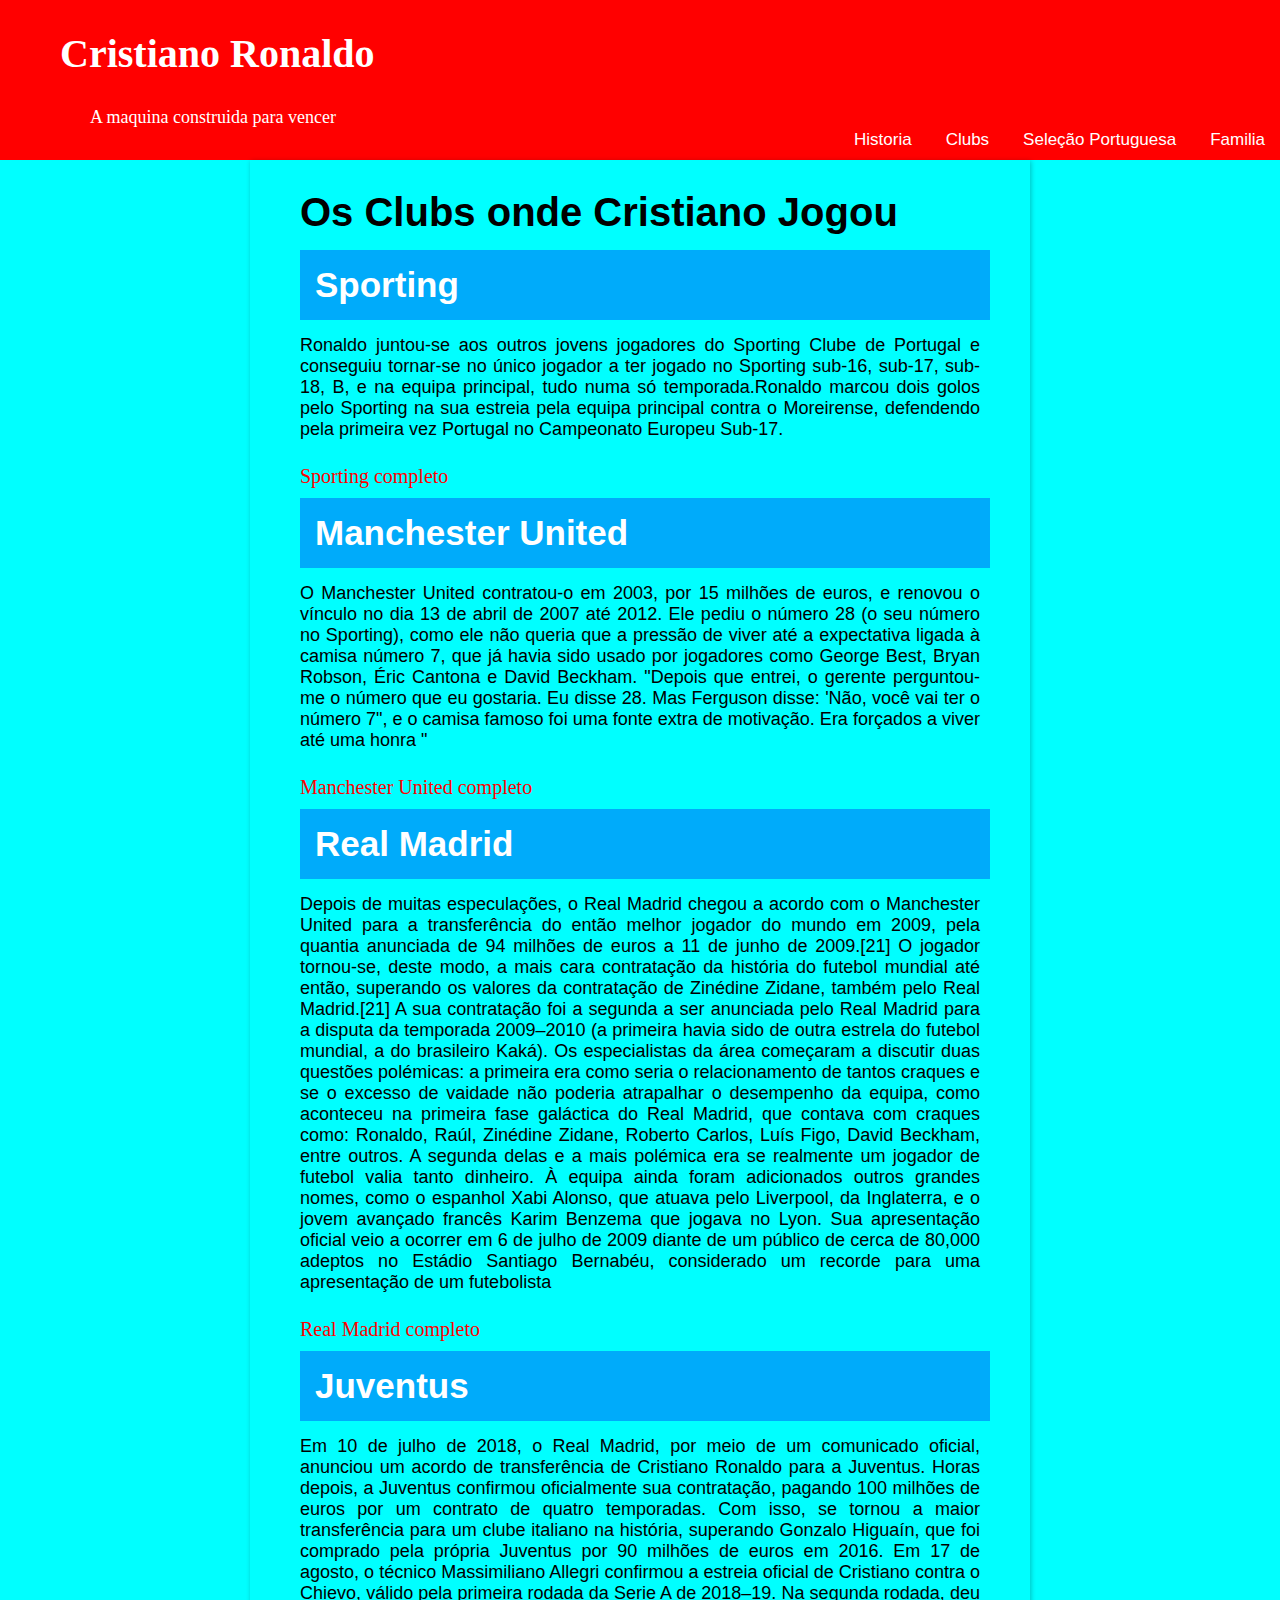
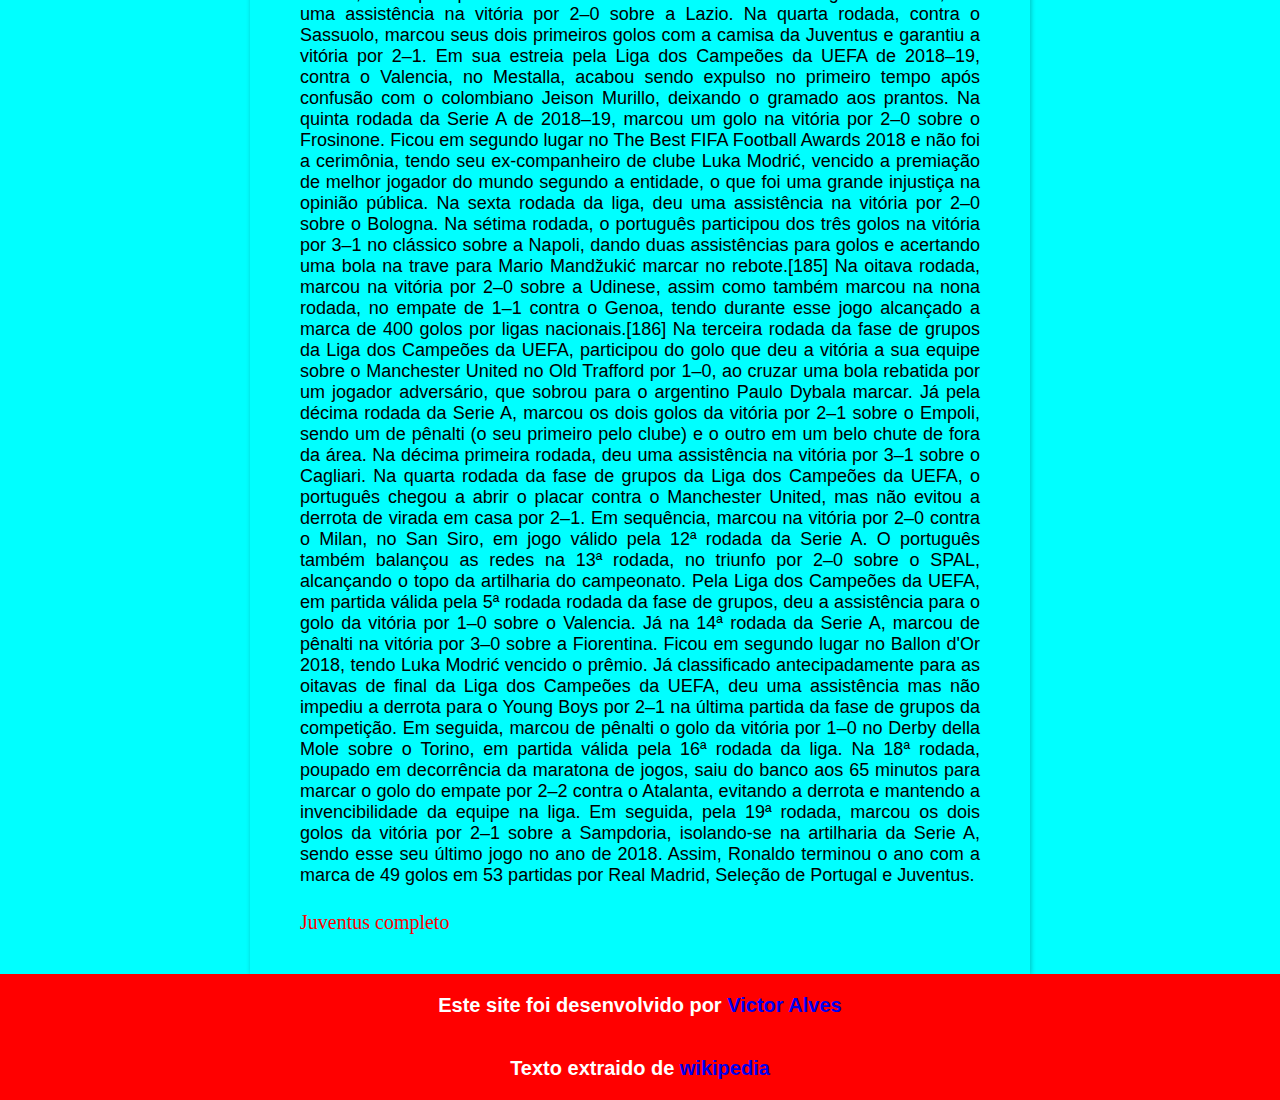
==== paginas/club.html @ 83f21ecb "atualização" ====
<!DOCTYPE html>
<html lang="pt-br">
<head>
    <meta charset="UTF-8">
    <meta http-equiv="X-UA-Compatible" content="IE=edge">
    <meta name="Descripition" >
    <meta name="viewport" content="width=device-width, initial-scale=1.0">
    <title>Cristiano Ronaldo</title>
    <link rel="shortcut icon" href="../icone/favicon.ico" type="image/x-icon">
    <link rel="stylesheet" href="../estilo/stilo.css">
</head>
<body>
    <header>
        <a href="../index.html">
            <h1>Cristiano Ronaldo</h1>
            <p>A maquina construida para vencer</p>
        </a>
    </header>
    <nav>
        <a href="historia.html">Historia</a>
        <a href="club.html">Clubs</a>
        <a href="selecao.html">Seleção Portuguesa</a>
        <a href="familia.html">Familia</a>
    </nav>
    <main>
        <h1>Os Clubs onde Cristiano Jogou</h1>
       <section>
            <h2>Sporting</h2>
            <p>
                Ronaldo juntou-se aos outros jovens jogadores do Sporting Clube de Portugal e conseguiu tornar-se no único jogador a ter jogado no Sporting sub-16, sub-17, sub-18, B, e na equipa principal, tudo numa só temporada.Ronaldo marcou dois golos pelo Sporting na sua estreia pela equipa principal contra o Moreirense, defendendo pela primeira vez Portugal no Campeonato Europeu Sub-17.
            </p>
            <article><a href="#">Sporting completo</a></article>
       </section>
       <section>
            <h2>Manchester United</h2>
            <p>
                O Manchester United contratou-o em 2003, por 15 milhões de euros, e renovou o vínculo no dia 13 de abril de 2007 até 2012. Ele pediu o número 28 (o seu número no Sporting), como ele não queria que a pressão de viver até a expectativa ligada à camisa número 7, que já havia sido usado por jogadores como George Best, Bryan Robson, Éric Cantona e David Beckham. "Depois que entrei, o gerente perguntou-me o número que eu gostaria. Eu disse 28. Mas Ferguson disse: 'Não, você vai ter o número 7", e o camisa famoso foi uma fonte extra de motivação. Era forçados a viver até uma honra "
            </p>
            <article><a href="#">Manchester United completo</a></article>
       </section>
       <section>
            <h2>Real Madrid</h2>
            <p>
                Depois de muitas especulações, o Real Madrid chegou a acordo com o Manchester United para a transferência do então melhor jogador do mundo em 2009, pela quantia anunciada de 94 milhões de euros a 11 de junho de 2009.[21] O jogador tornou-se, deste modo, a mais cara contratação da história do futebol mundial até então, superando os valores da contratação de Zinédine Zidane, também pelo Real Madrid.[21] A sua contratação foi a segunda a ser anunciada pelo Real Madrid para a disputa da temporada 2009–2010 (a primeira havia sido de outra estrela do futebol mundial, a do brasileiro Kaká). Os especialistas da área começaram a discutir duas questões polémicas: a primeira era como seria o relacionamento de tantos craques e se o excesso de vaidade não poderia atrapalhar o desempenho da equipa, como aconteceu na primeira fase galáctica do Real Madrid, que contava com craques como: Ronaldo, Raúl, Zinédine Zidane, Roberto Carlos, Luís Figo, David Beckham, entre outros. A segunda delas e a mais polémica era se realmente um jogador de futebol valia tanto dinheiro. À equipa ainda foram adicionados outros grandes nomes, como o espanhol Xabi Alonso, que atuava pelo Liverpool, da Inglaterra, e o jovem avançado francês Karim Benzema que jogava no Lyon. Sua apresentação oficial veio a ocorrer em 6 de julho de 2009 diante de um público de cerca de 80,000 adeptos no Estádio Santiago Bernabéu, considerado um recorde para uma apresentação de um futebolista
            </p>
            <article><a href="#">Real Madrid completo</a></article>
       </section>
       <section>
            <h2>Juventus</h2>
            <p>
                Em 10 de julho de 2018, o Real Madrid, por meio de um comunicado oficial, anunciou um acordo de transferência de Cristiano Ronaldo para a Juventus. Horas depois, a Juventus confirmou oficialmente sua contratação, pagando 100 milhões de euros por um contrato de quatro temporadas. Com isso, se tornou a maior transferência para um clube italiano na história, superando Gonzalo Higuaín, que foi comprado pela própria Juventus por 90 milhões de euros em 2016. Em 17 de agosto, o técnico Massimiliano Allegri confirmou a estreia oficial de Cristiano contra o Chievo, válido pela primeira rodada da Serie A de 2018–19. Na segunda rodada, deu uma assistência na vitória por 2–0 sobre a Lazio. Na quarta rodada, contra o Sassuolo, marcou seus dois primeiros golos com a camisa da Juventus e garantiu a vitória por 2–1. Em sua estreia pela Liga dos Campeões da UEFA de 2018–19, contra o Valencia, no Mestalla, acabou sendo expulso no primeiro tempo após confusão com o colombiano Jeison Murillo, deixando o gramado aos prantos. Na quinta rodada da Serie A de 2018–19, marcou um golo na vitória por 2–0 sobre o Frosinone. Ficou em segundo lugar no The Best FIFA Football Awards 2018 e não foi a cerimônia, tendo seu ex-companheiro de clube Luka Modrić, vencido a premiação de melhor jogador do mundo segundo a entidade, o que foi uma grande injustiça na opinião pública. Na sexta rodada da liga, deu uma assistência na vitória por 2–0 sobre o Bologna. Na sétima rodada, o português participou dos três golos na vitória por 3–1 no clássico sobre a Napoli, dando duas assistências para golos e acertando uma bola na trave para Mario Mandžukić marcar no rebote.[185] Na oitava rodada, marcou na vitória por 2–0 sobre a Udinese, assim como também marcou na nona rodada, no empate de 1–1 contra o Genoa, tendo durante esse jogo alcançado a marca de 400 golos por ligas nacionais.[186] Na terceira rodada da fase de grupos da Liga dos Campeões da UEFA, participou do golo que deu a vitória a sua equipe sobre o Manchester United no Old Trafford por 1–0, ao cruzar uma bola rebatida por um jogador adversário, que sobrou para o argentino Paulo Dybala marcar. Já pela décima rodada da Serie A, marcou os dois golos da vitória por 2–1 sobre o Empoli, sendo um de pênalti (o seu primeiro pelo clube) e o outro em um belo chute de fora da área. Na décima primeira rodada, deu uma assistência na vitória por 3–1 sobre o Cagliari. Na quarta rodada da fase de grupos da Liga dos Campeões da UEFA, o português chegou a abrir o placar contra o Manchester United, mas não evitou a derrota de virada em casa por 2–1. Em sequência, marcou na vitória por 2–0 contra o Milan, no San Siro, em jogo válido pela 12ª rodada da Serie A. O português também balançou as redes na 13ª rodada, no triunfo por 2–0 sobre o SPAL, alcançando o topo da artilharia do campeonato. Pela Liga dos Campeões da UEFA, em partida válida pela 5ª rodada rodada da fase de grupos, deu a assistência para o golo da vitória por 1–0 sobre o Valencia. Já na 14ª rodada da Serie A, marcou de pênalti na vitória por 3–0 sobre a Fiorentina. Ficou em segundo lugar no Ballon d'Or 2018, tendo Luka Modrić vencido o prêmio. Já classificado antecipadamente para as oitavas de final da Liga dos Campeões da UEFA, deu uma assistência mas não impediu a derrota para o Young Boys por 2–1 na última partida da fase de grupos da competição. Em seguida, marcou de pênalti o golo da vitória por 1–0 no Derby della Mole sobre o Torino, em partida válida pela 16ª rodada da liga. Na 18ª rodada, poupado em decorrência da maratona de jogos, saiu do banco aos 65 minutos para marcar o golo do empate por 2–2 contra o Atalanta, evitando a derrota e mantendo a invencibilidade da equipe na liga. Em seguida, pela 19ª rodada, marcou os dois golos da vitória por 2–1 sobre a Sampdoria, isolando-se na artilharia da Serie A, sendo esse seu último jogo no ano de 2018. Assim, Ronaldo terminou o ano com a marca de 49 golos em 53 partidas por Real Madrid, Seleção de Portugal e Juventus.
            </p>
            <article><a href="#">Juventus completo</a></article>
       </section>
    </main>
    <footer>
        <p>Este site foi desenvolvido por <a href="#">Victor Alves</a></p>
        <p>Texto extraido de <a href="https://pt.wikipedia.org/wiki/Cristiano_Ronaldo" target="_blank" rel="noopener noreferrer">wikipedia</a></p>
    </footer>
    
</body>
</html>
---- estilo/stilo.css ----
@charset "UTF-8";

*{
    margin: 0;
    padding: 0;
    outline: none;
}
body{
    min-height: 100vh;
    background-color: aqua;

}
header{
    height:130px;
    background-color: rgb(255, 0, 0);
    ;
}
header a h1{
    font-family: Georgia, 'Times New Roman', Times, serif;
    font-size: 40px;
    font-weight: bold;
    color: white;
    padding-left: 60px;
    padding-bottom: 15px;
    padding-top: 30px;
}
header a p{
    font-family: Georgia, 'Times New Roman', Times, serif;
    font-weight: 500;
    color: white;
    padding-left: 85px;

}
a{
    text-decoration: none;
    
}
main{
    background-color: aqua;
    min-width: 320px;
    max-width: 720px;
    margin: auto;
    box-shadow: 1px 1px 5px rgba(0, 0, 0, 0.249);
    padding: 30px;
    
}
section{
    min-width: 300px;
    max-width: 700px;
    margin: auto;
}
article{
    padding: 10px;
}
article a {
    color: red;
    font-size: 20px;
    font-family: Georgia, 'Times New Roman', Times, serif;

}
nav{
    text-align: right;
    background-color: red;
    padding-bottom: 10px;
    
}
nav a {
    font-family: 'Franklin Gothic Medium', 'Arial Narrow', Arial, sans-serif;
    font-size: 17px;
    margin: 15px;
    color: white;


}
nav a:hover{
    background-color:rgba(0, 0, 0, 0.219);
    padding: 10px;
    border-radius: 10px;

    
}
h1{
    font-family: Arial, Helvetica, sans-serif;
    font-weight: bolder;
    font-size: 40px;
    padding-left: 20px;
    padding-bottom: 15px;
    
}
h2{
    font-family: Arial, Helvetica, sans-serif;
    background-color: rgb(0, 171, 250);
    color: white;
    font-size:35px;
    font-weight: bolder;
    padding: 15px;
    margin-left: 10px;
}
h3{
    font-family: Arial, Helvetica, sans-serif;
    font-size: 25px;
    font-weight: bold;
    padding: 10px;

}
strong{
    color: red;
}
p{
    font-family: Arial, Helvetica, sans-serif;
    font-size: 18px;
    font-weight: 400;
    color: black;
    text-align: justify;
    margin: auto;
    min-width: 320px;
    max-width: 700px;
    padding: 5px;
    margin: 10px 5px;
}

img{
    display: block;
    width: 100%;
    margin: auto;
    margin-top: 20px;
    padding-bottom: 20px;
}
footer{
    background-color: red;
    

}
footer p {
    text-align: center;
    font-family: Arial, Helvetica, sans-serif;
    color: white;
    min-width: 320px;
    max-width: 720px;
    font-size: 20px;
    font-weight: bold;
    margin-top: 0px;
    margin-bottom: 0px;
    padding: 20px;
    margin: auto;
}
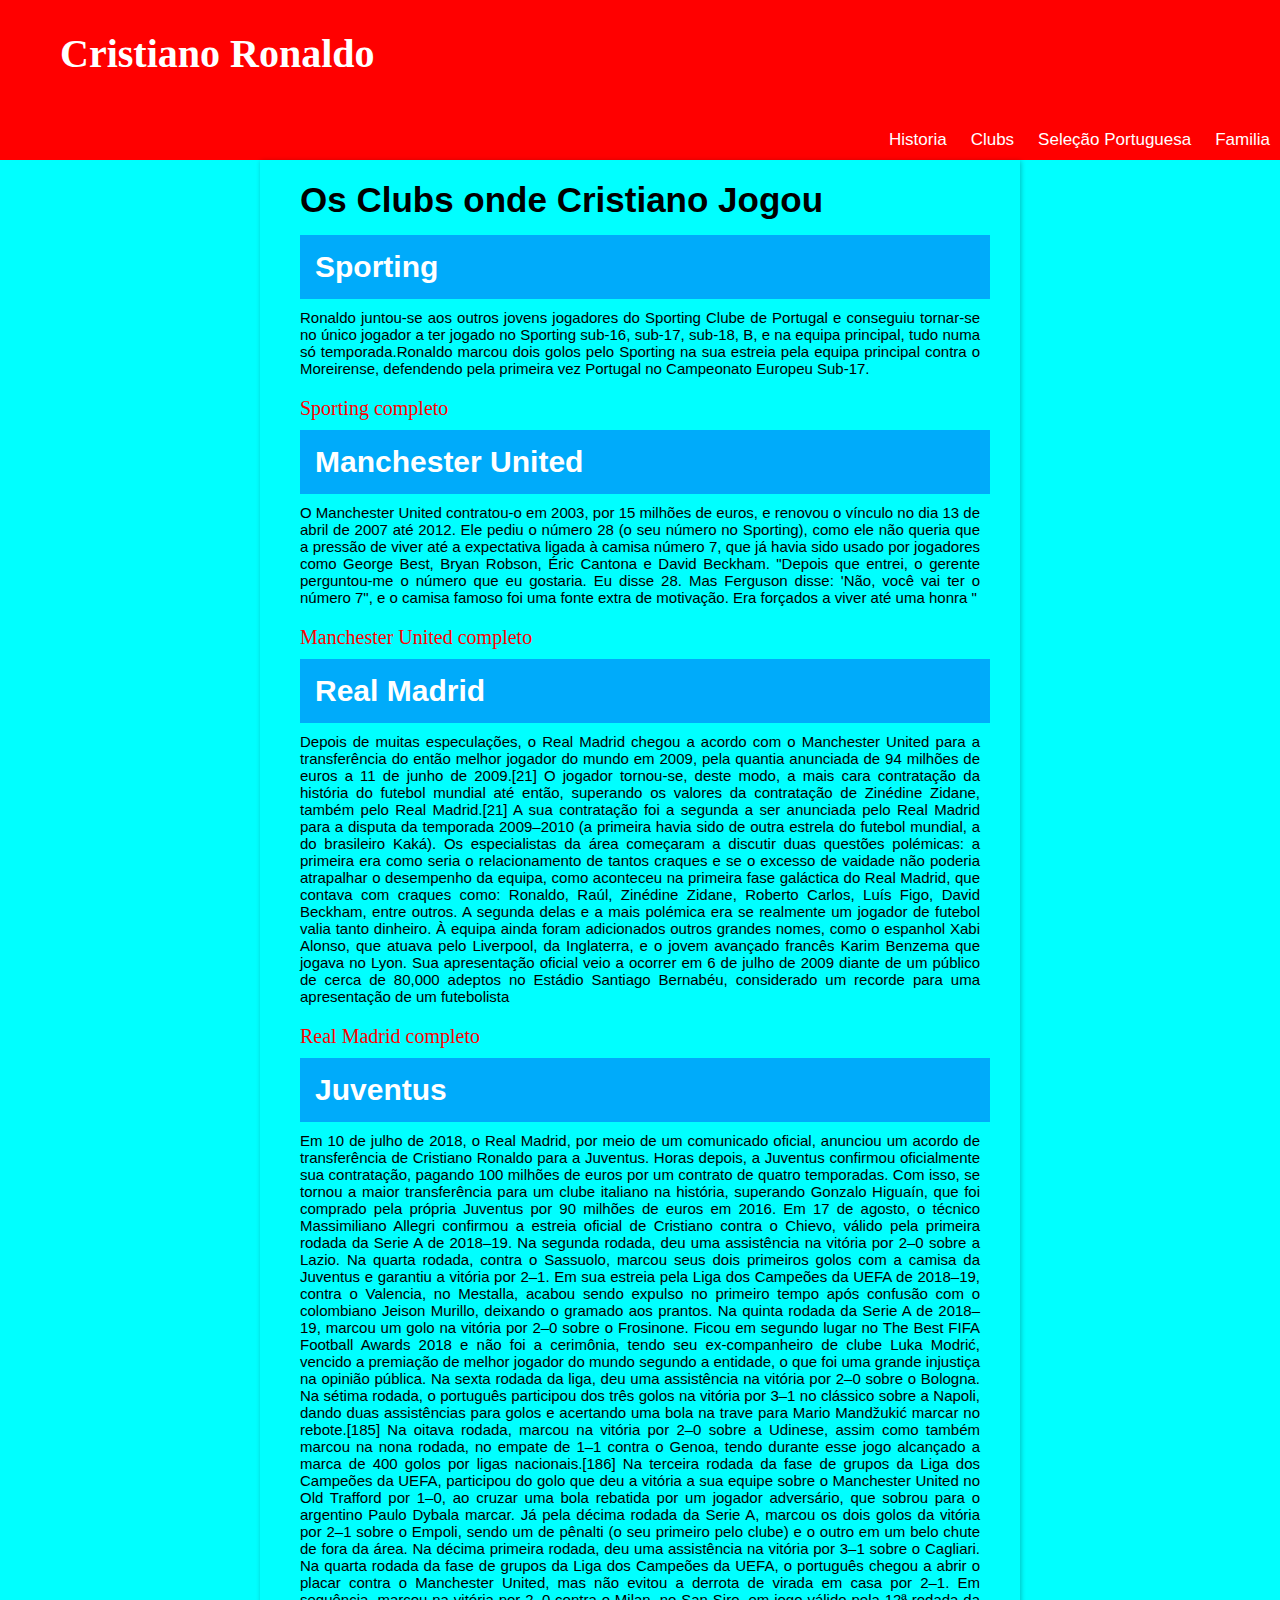
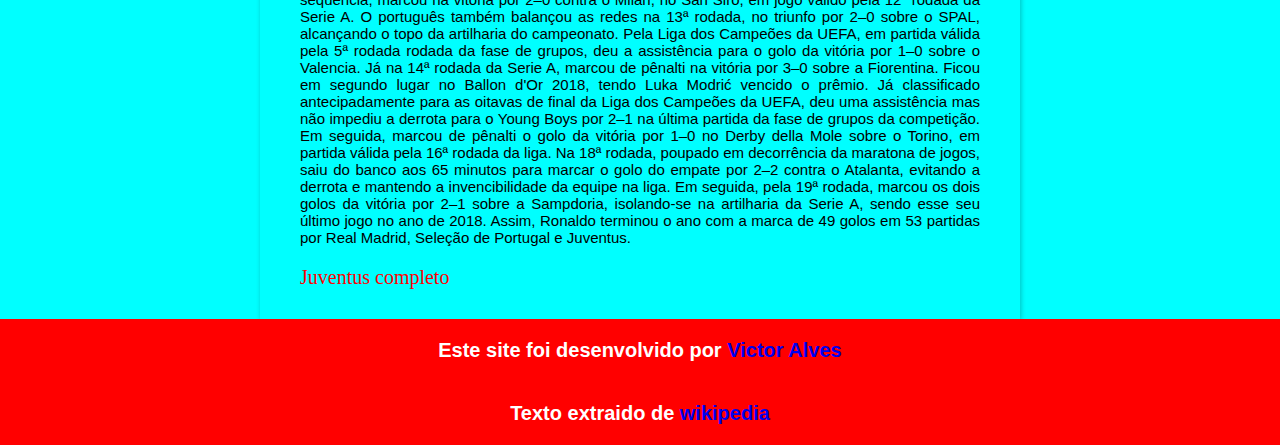
==== commit 87bf130a: "atualização" ====
--- a/paginas/club.html
+++ b/paginas/club.html
@@ -13,7 +13,7 @@
     <header>
         <a href="../index.html">
             <h1>Cristiano Ronaldo</h1>
-            <p>A maquina construida para vencer</p>
+            
         </a>
     </header>
     <nav>
--- a/estilo/stilo.css
+++ b/estilo/stilo.css
@@ -13,18 +13,18 @@
 header{
     height:130px;
     background-color: rgb(255, 0, 0);
-    ;
+    
 }
+
 header a h1{
     font-family: Georgia, 'Times New Roman', Times, serif;
     font-size: 40px;
     font-weight: bold;
     color: white;
     padding-left: 60px;
-    padding-bottom: 15px;
     padding-top: 30px;
 }
-header a p{
+header a h1 p{
     font-family: Georgia, 'Times New Roman', Times, serif;
     font-weight: 500;
     color: white;
@@ -37,15 +37,15 @@
 }
 main{
     background-color: aqua;
-    min-width: 320px;
+    min-width: 280px;
     max-width: 720px;
     margin: auto;
     box-shadow: 1px 1px 5px rgba(0, 0, 0, 0.249);
-    padding: 30px;
+    padding: 20px;
     
 }
 section{
-    min-width: 300px;
+    min-width: 280px;
     max-width: 700px;
     margin: auto;
 }
@@ -64,11 +64,13 @@
     padding-bottom: 10px;
     
 }
+
 nav a {
     font-family: 'Franklin Gothic Medium', 'Arial Narrow', Arial, sans-serif;
     font-size: 17px;
-    margin: 15px;
+    margin: 10px;
     color: white;
+    
 
 
 }
@@ -82,7 +84,7 @@
 h1{
     font-family: Arial, Helvetica, sans-serif;
     font-weight: bolder;
-    font-size: 40px;
+    font-size: 35px;
     padding-left: 20px;
     padding-bottom: 15px;
     
@@ -91,14 +93,14 @@
     font-family: Arial, Helvetica, sans-serif;
     background-color: rgb(0, 171, 250);
     color: white;
-    font-size:35px;
+    font-size:30px;
     font-weight: bolder;
     padding: 15px;
     margin-left: 10px;
 }
 h3{
     font-family: Arial, Helvetica, sans-serif;
-    font-size: 25px;
+    font-size: 20px;
     font-weight: bold;
     padding: 10px;
 
@@ -108,15 +110,16 @@
 }
 p{
     font-family: Arial, Helvetica, sans-serif;
-    font-size: 18px;
+    font-size: 15px;
     font-weight: 400;
     color: black;
     text-align: justify;
     margin: auto;
-    min-width: 320px;
+    min-width: 280px;
     max-width: 700px;
+    padding: auto;
+    margin: 5px 5px;
     padding: 5px;
-    margin: 10px 5px;
 }
 
 img{
@@ -135,7 +138,7 @@
     text-align: center;
     font-family: Arial, Helvetica, sans-serif;
     color: white;
-    min-width: 320px;
+    min-width: 280px;
     max-width: 720px;
     font-size: 20px;
     font-weight: bold;
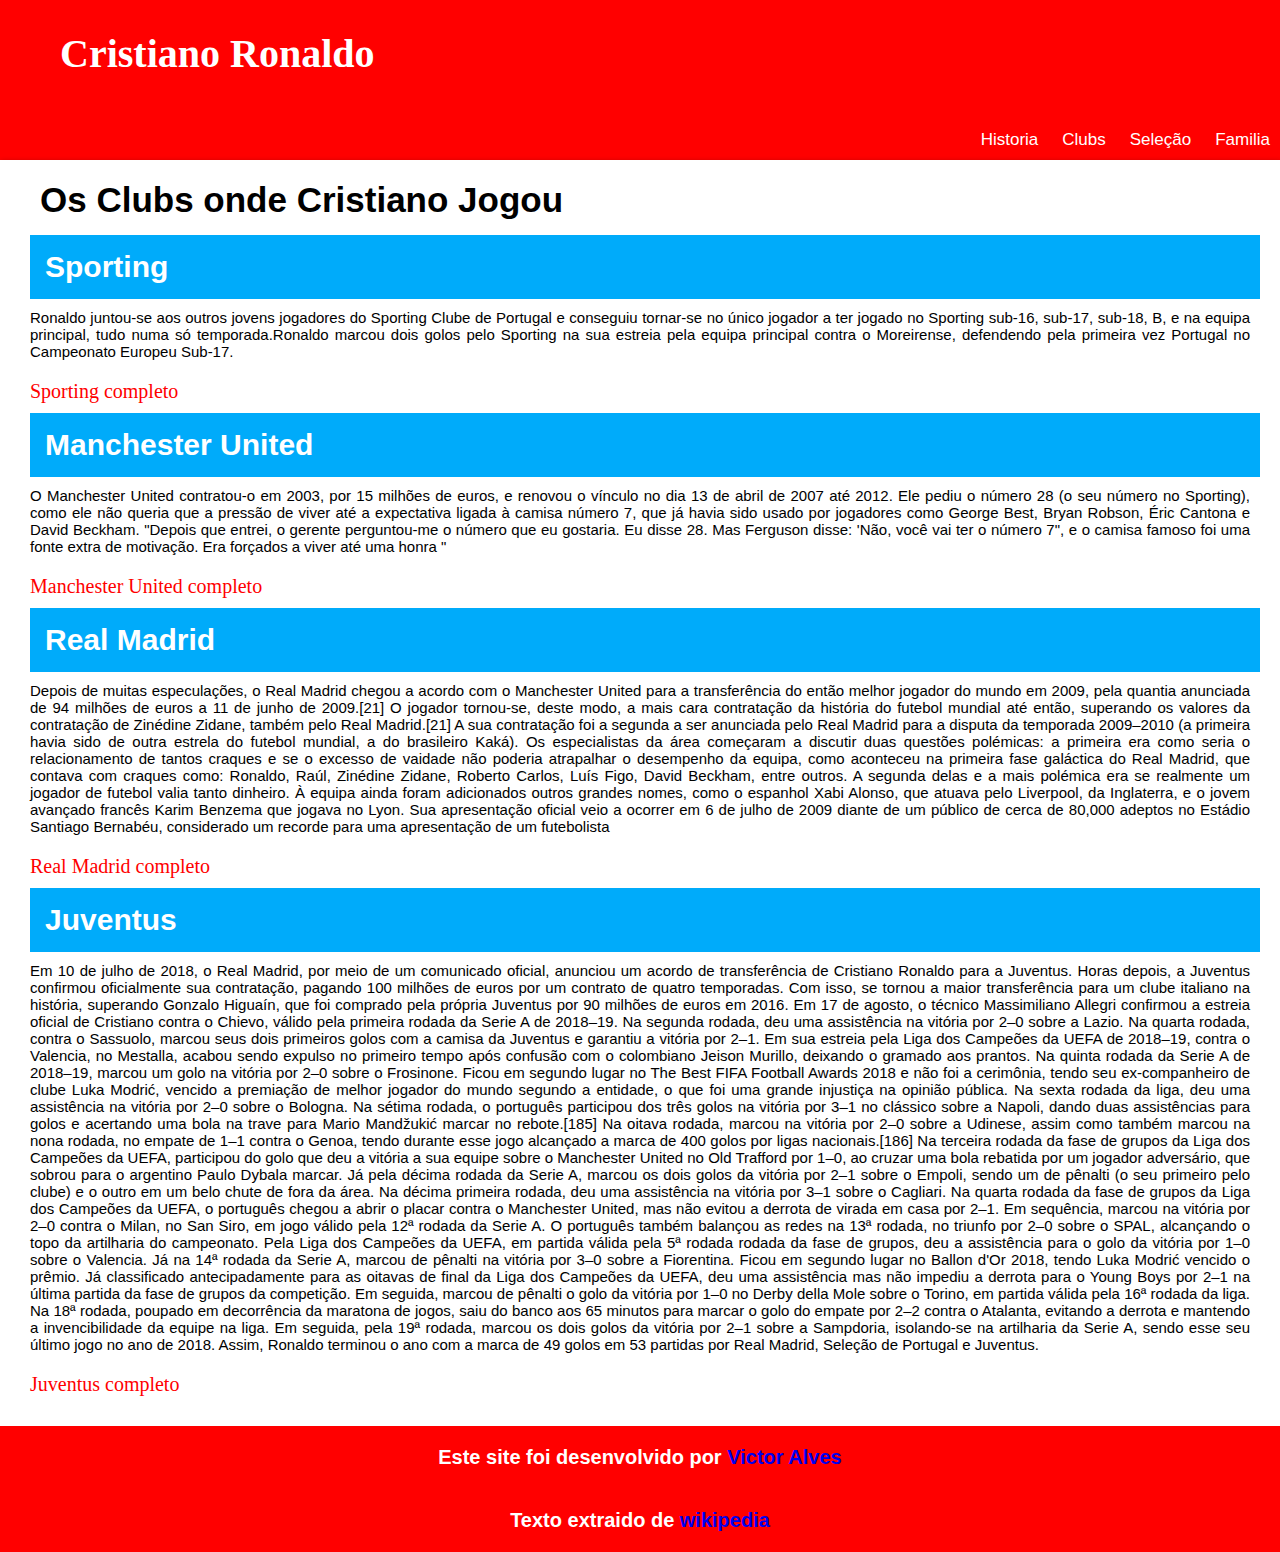
==== commit 5f7493c0: "mudei cor e tamanho do main" ====
--- a/paginas/club.html
+++ b/paginas/club.html
@@ -19,7 +19,7 @@
     <nav>
         <a href="historia.html">Historia</a>
         <a href="club.html">Clubs</a>
-        <a href="selecao.html">Seleção Portuguesa</a>
+        <a href="selecao.html">Seleção</a>
         <a href="familia.html">Familia</a>
     </nav>
     <main>
--- a/estilo/stilo.css
+++ b/estilo/stilo.css
@@ -7,7 +7,7 @@
 }
 body{
     min-height: 100vh;
-    background-color: aqua;
+    background-color: white;
 
 }
 header{
@@ -36,9 +36,9 @@
     
 }
 main{
-    background-color: aqua;
+    background-color: white;
     min-width: 280px;
-    max-width: 720px;
+    max-width: 100%;
     margin: auto;
     box-shadow: 1px 1px 5px rgba(0, 0, 0, 0.249);
     padding: 20px;
@@ -46,7 +46,7 @@
 }
 section{
     min-width: 280px;
-    max-width: 700px;
+    max-width: 100%;
     margin: auto;
 }
 article{
@@ -116,7 +116,7 @@
     text-align: justify;
     margin: auto;
     min-width: 280px;
-    max-width: 700px;
+    max-width: 100%;
     padding: auto;
     margin: 5px 5px;
     padding: 5px;
@@ -124,7 +124,7 @@
 
 img{
     display: block;
-    width: 100%;
+    max-width: 70%;
     margin: auto;
     margin-top: 20px;
     padding-bottom: 20px;
